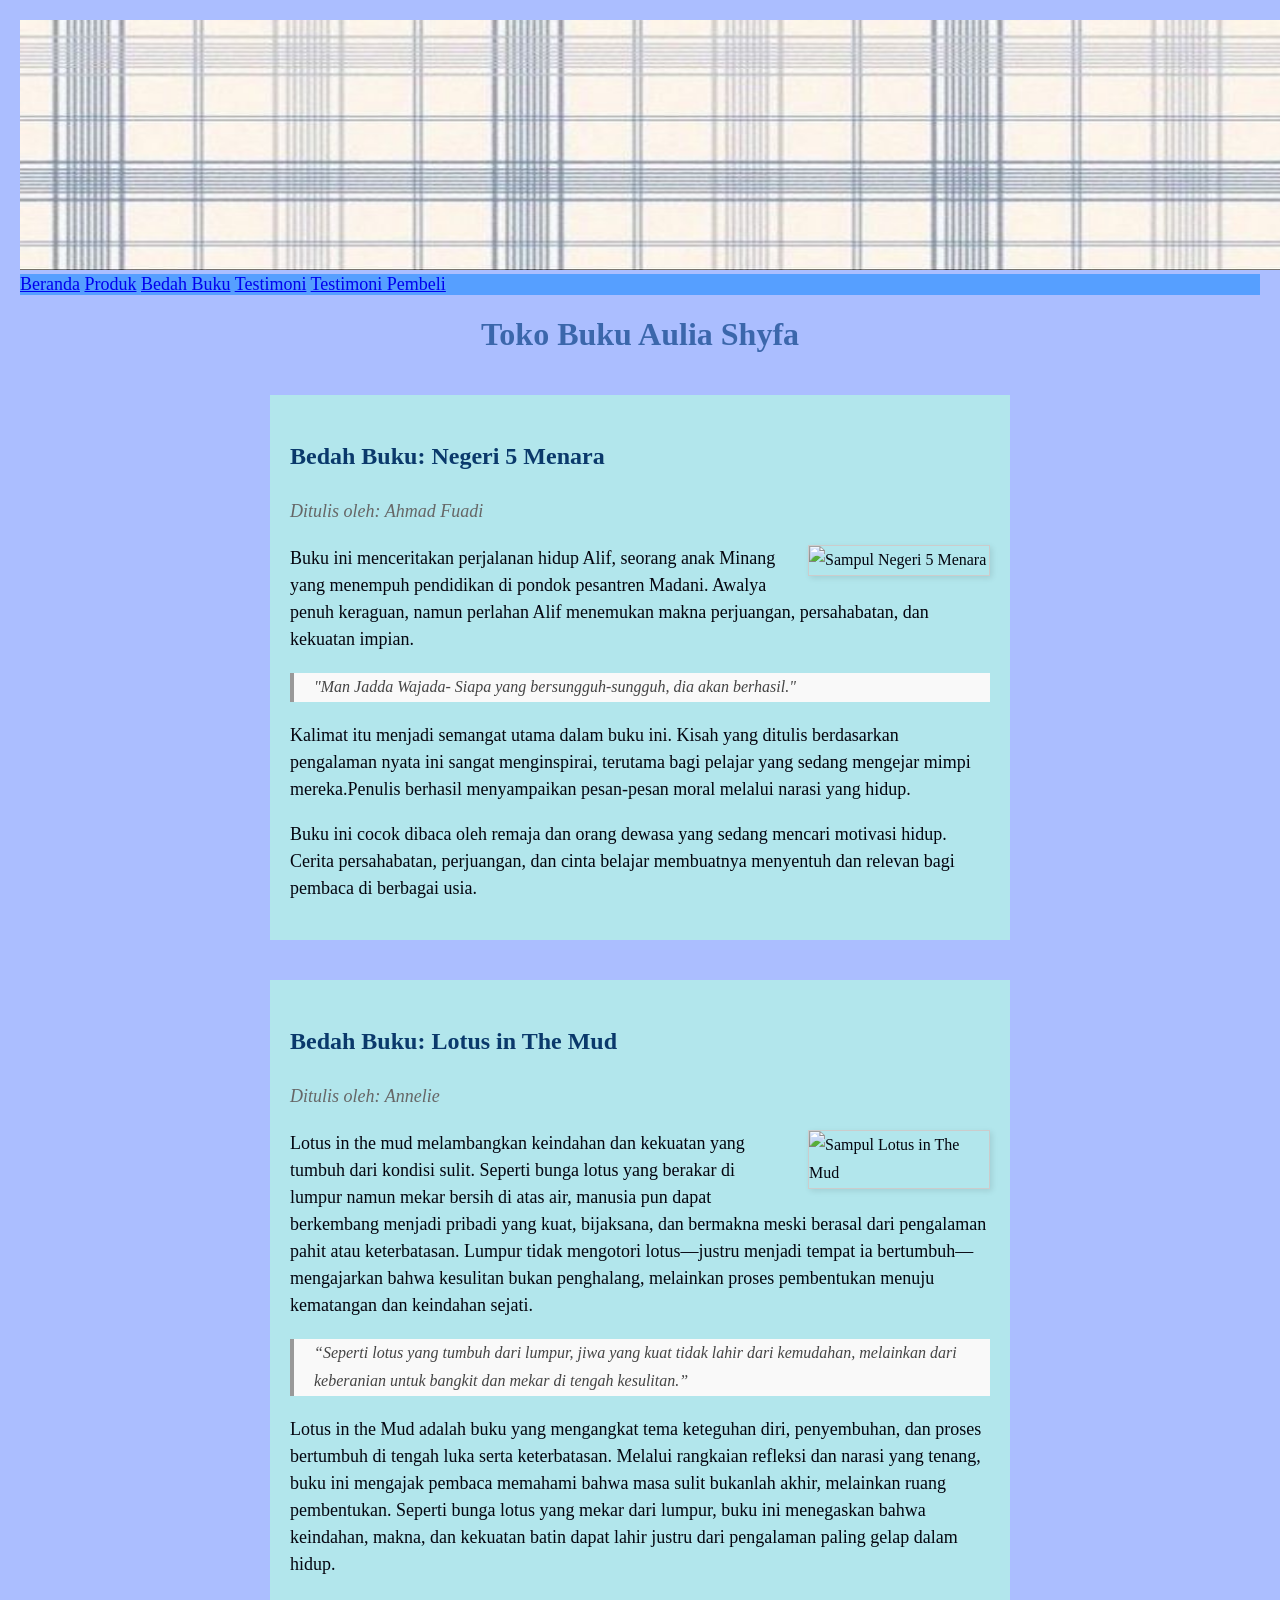
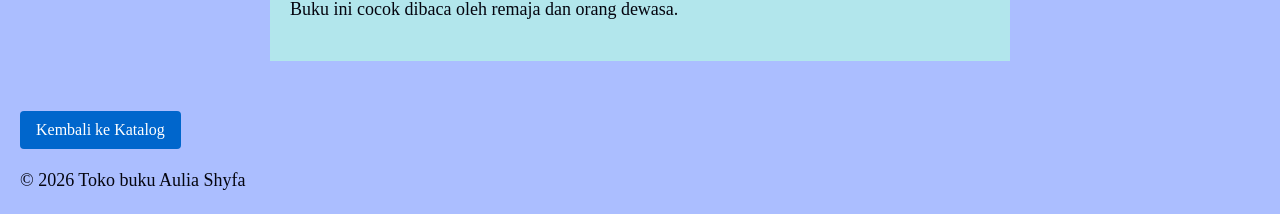
==== bedah buku.html @ bcfb8be9 "Add files via upload" ====
<!DOCTYPE html>
<html lang="id">
<head>
<meta charset="UTF-8">
<meta name="viewport" content="width=device-width, initial-
scale=1.0">

<title>Profil Usaha Buku</title>
<link rel="stylesheet" href="style.css" />
</head>
<body>
    <header>
        <img src="download.jfif" alt="header" width="1312" height="250">
    </header>
 <nav>
<a href="index.html">Beranda</a>
<a href="produk.html">Produk</a>
<a href="bedah buku.html">Bedah Buku</a>
<a href="testimoni.html">Testimoni</a>
<a href="tampil-testimoni">Testimoni Pembeli</a>
 </nav>
 <h1>Toko Buku Aulia Shyfa</h1>
 <section class="daftar-produk">
 <main class="artikel">
    <h2>Bedah Buku: Negeri 5 Menara</h2>
    <p class="penulis">Ditulis oleh: Ahmad Fuadi</p>
    <img src="images/negeri 5 menara.jfif" alt="Sampul Negeri 5 Menara" class="sampul">
 <p> 
    Buku ini menceritakan perjalanan hidup Alif, seorang anak Minang yang menempuh pendidikan di pondok pesantren Madani.
    Awalya penuh keraguan, namun perlahan Alif menemukan makna perjuangan, persahabatan, dan kekuatan impian.
 </p>
 <blockquote>
    "Man Jadda Wajada- Siapa yang bersungguh-sungguh, dia akan berhasil."
 </blockquote>
 <p>
    Kalimat itu menjadi semangat utama dalam buku ini. Kisah yang ditulis berdasarkan pengalaman nyata ini sangat menginspirai, terutama bagi pelajar yang sedang mengejar mimpi mereka.Penulis berhasil menyampaikan pesan-pesan moral melalui narasi yang hidup.
 </p>
 <p> 
    Buku ini cocok dibaca oleh remaja dan orang dewasa yang sedang mencari motivasi hidup. Cerita persahabatan, perjuangan, dan cinta belajar membuatnya menyentuh dan relevan bagi pembaca di berbagai usia.
 </p>
 </main>
 </section>
 <section class="daftar-produk">
 <main class="artikel">
    <h2>Bedah Buku: Lotus in The Mud</h2>
    <p class="penulis">Ditulis oleh: Annelie</p>
    <img src="images/buku 3.jpg.jpg" alt="Sampul Lotus in The Mud" class="sampul">
 <p> 
    Lotus in the mud melambangkan keindahan dan kekuatan yang tumbuh dari kondisi sulit. Seperti bunga lotus yang berakar di lumpur namun mekar bersih di atas air, manusia pun dapat berkembang menjadi pribadi yang kuat, bijaksana, dan bermakna meski berasal dari pengalaman pahit atau keterbatasan. Lumpur tidak mengotori lotus—justru menjadi tempat ia bertumbuh—mengajarkan bahwa kesulitan bukan penghalang, melainkan proses pembentukan menuju kematangan dan keindahan sejati.
 </p>
 <blockquote>
    “Seperti lotus yang tumbuh dari lumpur, jiwa yang kuat tidak lahir dari kemudahan, melainkan dari keberanian untuk bangkit dan mekar di tengah kesulitan.”
 </blockquote>
 <p>
    Lotus in the Mud adalah buku yang mengangkat tema keteguhan diri, penyembuhan, dan proses bertumbuh di tengah luka serta keterbatasan. Melalui rangkaian refleksi dan narasi yang tenang, buku ini mengajak pembaca memahami bahwa masa sulit bukanlah akhir, melainkan ruang pembentukan. Seperti bunga lotus yang mekar dari lumpur, buku ini menegaskan bahwa keindahan, makna, dan kekuatan batin dapat lahir justru dari pengalaman paling gelap dalam hidup.
 </p>
 <p> 
    Buku ini cocok dibaca oleh remaja dan orang dewasa.
 </p>
 </main>
 </section>
 <a href="produk.html" class="btn-kembali">Kembali ke Katalog</a>
 <footer>
    <p>&copy; 2026 Toko buku Aulia Shyfa</p>
 </footer>
</body>
</html>
---- style.css ----
body {
background-color:rgb(171, 190, 255);
font-family: 'Times New Roman', Times, serif;
color: #04050f;
margin: 20px;
}
nav {
    background-color: #569fff;
    font-size: large;
}
h1 {
color: #0d4288b4;
text-align: center;
}
h2 {
color: #0a396b;
text-align: left;
}
p {
font-size: 18px;
text-align: left;
line-height: 1.5;
}

.daftar-produk {
    display: grid;
    grid-template-columns: repeat(auto-fit,minmax(250px, 1fr));
    gap: 20px;
    padding: 20px;
    }
    
.produk {
    background-color:#fff ;
    border: 1px solid #ddd ;
    padding: 15px;
    border-radius: 10px;
    text-align: center;
    box-shadow: 0 2px 6px rgba(0,0,0,0.1);
    }
.produk img {
    width: 150px;
    height: auto;
    border-radius: 5px;
    margin-bottom: 10px;
    }
.produk h2 {
    font-size: 20px;
    color: #2c3e50;
    }
.produk h3 {
    font-size: 16px;
    color: #5681ac;
    }
.harga {
    font-weight: bold;
    color: #27ae60;
    }
.deskripsi {
    font-size: 14px;
    color: #555;
    }
    .artikel {
        max-width: 700px;
        margin: auto;
        padding: 20px;
        background-color: #b2e6ec;
        font-family: 'georgia', serif;
        line-height: 1.8;
    }
    .artikel .penulis {
        font-style: italic;
        color: #666;
        margin-bottom: 20px;
    }
    .artikel .sampul { 
        width: 180px;
        float: right;
        margin: 0 0 20px 20px;
        border: 1px solid #ccc;
        box-shadow: 2px 2px 6px rgba(0,0,0,0.1);
    }
    .artikel blockquote {
        font-style: italic;
        padding-left: 20px;
        margin: 20px 0;
        border-left: 4px solid #999;
        color: #444;
        background-color: #f9f9f9;
    }
    .btn-kembali {
        display: inline-block;
        margin-top: 30px;
        padding: 10px 16px;
        background-color: #0066cc;
        color: white;
        text-decoration: none;
        border-radius: 4px;
    }
    .btn-kembali:hover {
        background-color: #004d99;
    }
    .formulir{
        max-width: 600px;
        margin: auto;
        padding: 20px;
        background-color: #fafafa;
        border-radius: 10px;
        box-shadow: 0 0 10px rgba(0,0,0,0.1);
    }
    form label {
        display: block;
        margin-top: 10px;
        font-weight: bold;
    }
    form input,form select, form textarea {
        width: 100%;
        padding: 8px;
        margin-top: 5px;
        margin-bottom: 15px;
        border-radius: 5px;
        border: 1px solid #ccc;
    }
    form button {
        background-color: #3498db;
        color: white;
        padding: 10px 15px;
        border: none;
        border-radius: 5px;
        cursor: pointer;
    }
    form button:hover {
        background-color: #2980b9;
    }
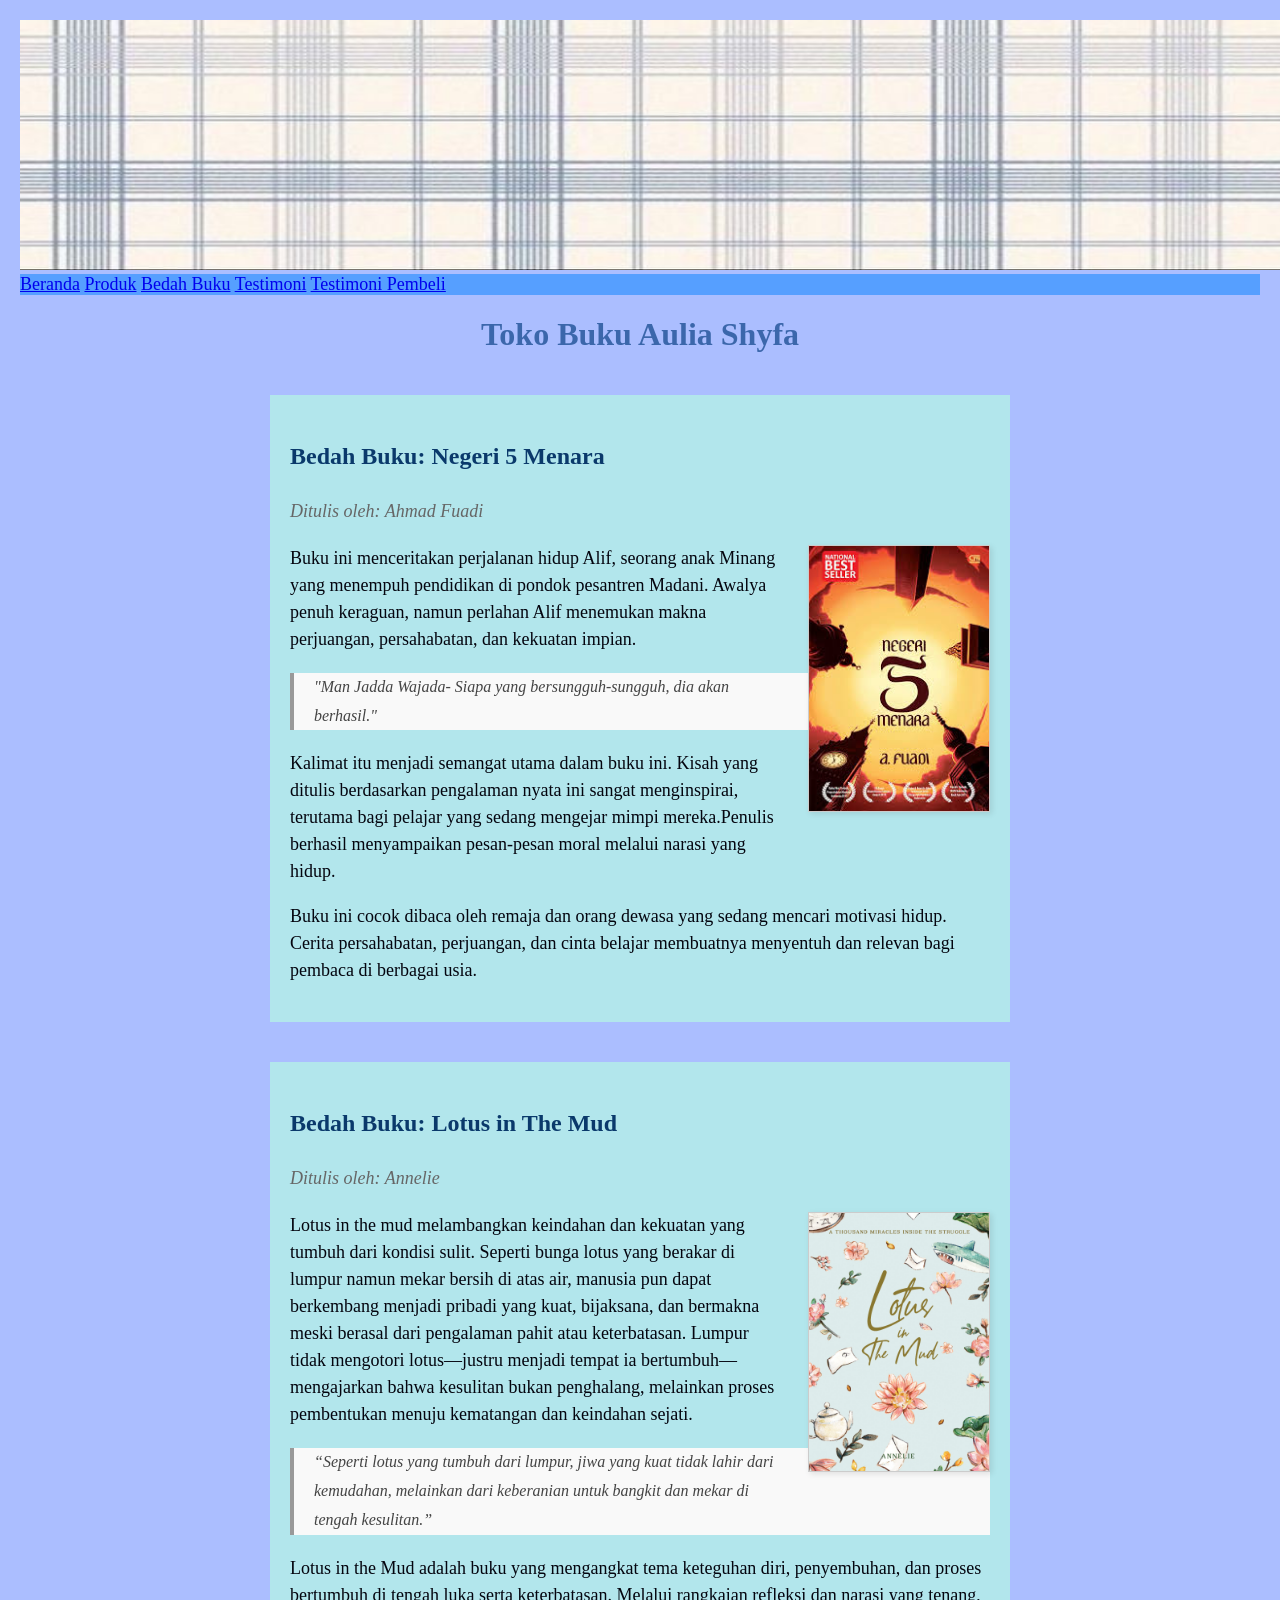
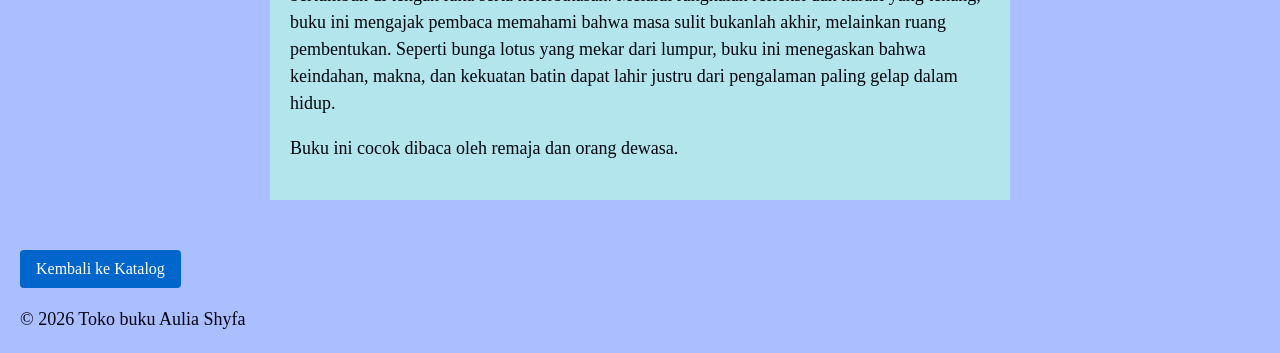
==== commit ebcdeae7: "Update bedah buku.html" ====
--- a/bedah buku.html
+++ b/bedah buku.html
@@ -24,7 +24,7 @@
  <main class="artikel">
     <h2>Bedah Buku: Negeri 5 Menara</h2>
     <p class="penulis">Ditulis oleh: Ahmad Fuadi</p>
-    <img src="images/negeri 5 menara.jfif" alt="Sampul Negeri 5 Menara" class="sampul">
+    <img src="negeri 5 menara.jfif" alt="Sampul Negeri 5 Menara" class="sampul">
  <p> 
     Buku ini menceritakan perjalanan hidup Alif, seorang anak Minang yang menempuh pendidikan di pondok pesantren Madani.
     Awalya penuh keraguan, namun perlahan Alif menemukan makna perjuangan, persahabatan, dan kekuatan impian.
@@ -44,7 +44,7 @@
  <main class="artikel">
     <h2>Bedah Buku: Lotus in The Mud</h2>
     <p class="penulis">Ditulis oleh: Annelie</p>
-    <img src="images/buku 3.jpg.jpg" alt="Sampul Lotus in The Mud" class="sampul">
+    <img src="buku 3.jpg.jpg" alt="Sampul Lotus in The Mud" class="sampul">
  <p> 
     Lotus in the mud melambangkan keindahan dan kekuatan yang tumbuh dari kondisi sulit. Seperti bunga lotus yang berakar di lumpur namun mekar bersih di atas air, manusia pun dapat berkembang menjadi pribadi yang kuat, bijaksana, dan bermakna meski berasal dari pengalaman pahit atau keterbatasan. Lumpur tidak mengotori lotus—justru menjadi tempat ia bertumbuh—mengajarkan bahwa kesulitan bukan penghalang, melainkan proses pembentukan menuju kematangan dan keindahan sejati.
  </p>
@@ -65,3 +65,4 @@
  </footer>
 </body>
 </html>
+
